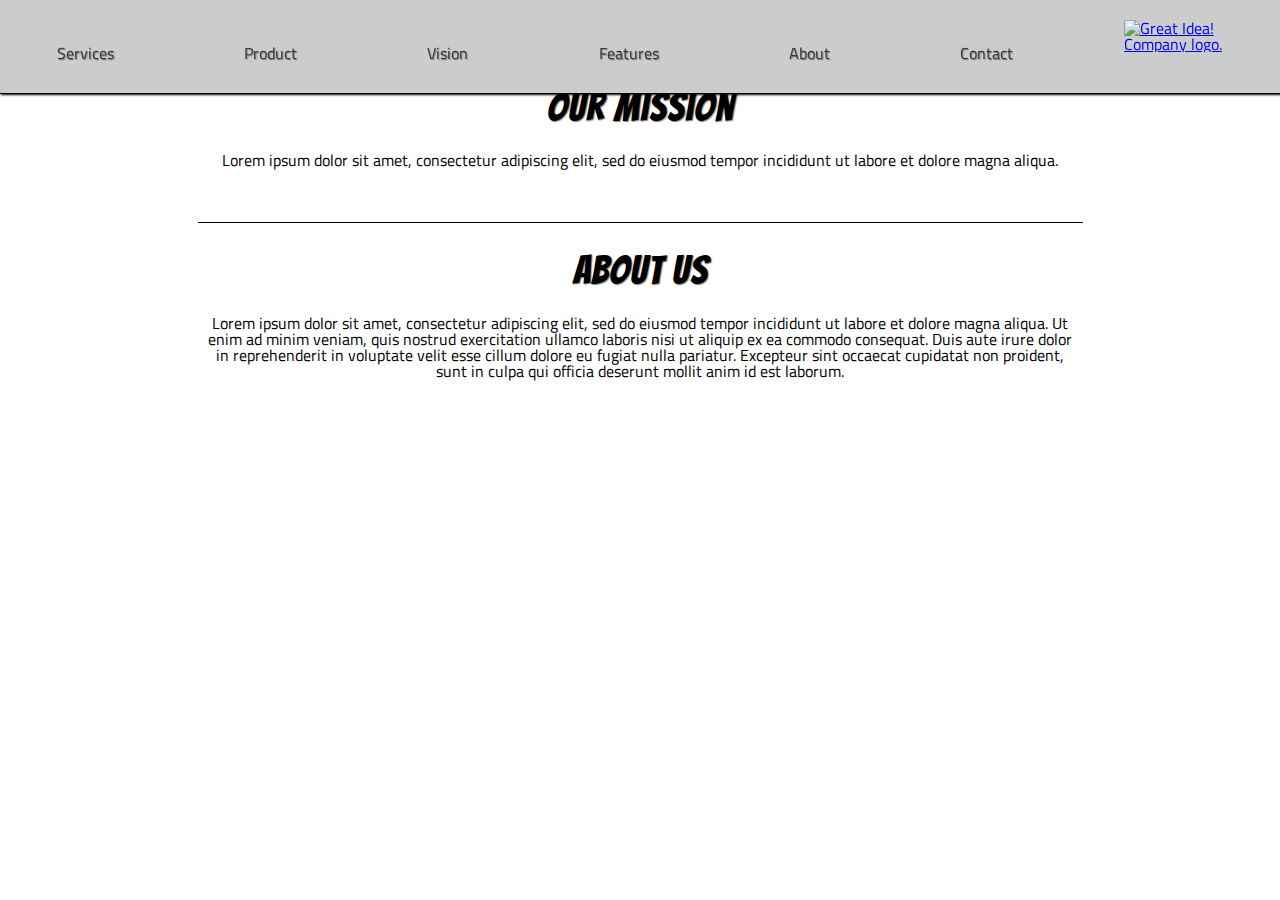
==== great-idea/about.html @ 98cc112a "working on About page" ====
<!DOCTYPE html>

<html lang="en">
  <head>
    <meta charset="utf-8" />

    <title>Great Idea! Services</title>

    <link
      href="https://fonts.googleapis.com/css?family=Bangers|Titillium+Web"
      rel="stylesheet"
    />
    <link rel="stylesheet" href="css/index.css" />

    <!--[if lt IE 9]>
      <script src="https://cdnjs.cloudflare.com/ajax/libs/html5shiv/3.7.3/html5shiv.js"></script>
    <![endif]-->
  </head>

  <body>
    <header>
      <nav>
        <a href="services.html">Services</a>
        <a href="#">Product</a>
        <a href="#">Vision</a>
        <a href="#">Features</a>
        <a href="#">About</a>
        <a href="#">Contact</a>
      </nav>

      <a class="logo-img" href="index.html"
        ><img class="logo" src="img/logo.png" alt="Great Idea! Company logo."
      /></a>
    </header>

    <div class="container">
      <img
        class="about-header-img"
        src="https://coverfiles.alphacoders.com/353/3536.jpg"
      />

      <section class="about-content">
        <div class="our-mission">
          <h1>Our Mission</h1>
          <p>
            Lorem ipsum dolor sit amet, consectetur adipiscing elit, sed do
            eiusmod tempor incididunt ut labore et dolore magna aliqua.
          </p>
        </div>

        <div class="about-us">
          <h1>About Us</h1>
          <p>
            Lorem ipsum dolor sit amet, consectetur adipiscing elit, sed do
            eiusmod tempor incididunt ut labore et dolore magna aliqua. Ut enim
            ad minim veniam, quis nostrud exercitation ullamco laboris nisi ut
            aliquip ex ea commodo consequat. Duis aute irure dolor in
            reprehenderit in voluptate velit esse cillum dolore eu fugiat nulla
            pariatur. Excepteur sint occaecat cupidatat non proident, sunt in
            culpa qui officia deserunt mollit anim id est laborum.
          </p>
        </div>
      </section>
    </div>
  </body>
</html>
---- great-idea/css/index.css ----
/* http://meyerweb.com/eric/tools/css/reset/ 
   v2.0 | 20110126
   License: none (public domain)
*/

html,
body,
div,
span,
applet,
object,
iframe,
h1,
h2,
h3,
h4,
h5,
h6,
p,
blockquote,
pre,
a,
abbr,
acronym,
address,
big,
cite,
code,
del,
dfn,
em,
img,
ins,
kbd,
q,
s,
samp,
small,
strike,
strong,
sub,
sup,
tt,
var,
b,
u,
i,
center,
dl,
dt,
dd,
ol,
ul,
li,
fieldset,
form,
label,
legend,
table,
caption,
tbody,
tfoot,
thead,
tr,
th,
td,
article,
aside,
canvas,
details,
embed,
figure,
figcaption,
footer,
header,
hgroup,
menu,
nav,
output,
ruby,
section,
summary,
time,
mark,
audio,
video {
  margin: 0;
  padding: 0;
  border: 0;
  font-size: 100%;
  font: inherit;
  vertical-align: baseline;
}
/* HTML5 display-role reset for older browsers */
article,
aside,
details,
figcaption,
figure,
footer,
header,
hgroup,
menu,
nav,
section {
  display: block;
}
body {
  line-height: 1;
}
ol,
ul {
  list-style: none;
}
blockquote,
q {
  quotes: none;
}
blockquote:before,
blockquote:after,
q:before,
q:after {
  content: "";
  content: none;
}
table {
  border-collapse: collapse;
  border-spacing: 0;
}

/* Set every element's box-sizing to border-box */
* {
  box-sizing: border-box;
}

html,
body {
  height: 100%;
  font-family: "Titillium Web", sans-serif;
}

h1,
h2,
h3,
h4,
h5 {
  font-family: "Bangers", cursive;
  letter-spacing: 1px;
  margin-bottom: 15px;
}

/* Copy and paste your work from yesterday here and start to refactor into flexbox */

.container {
  max-width: 885px;
  display: flex;
  flex-direction: column;
  margin: auto;
}

header {
  display: flex;
  flex-flow: row nowrap;
  position: fixed;
  background: #caccce;
  width: 100%;
  padding: 20px;
  border-bottom: 1px solid black;
  box-shadow: 1px 1px 2px;
}

header nav {
  display: flex;
  margin: 2% 0 1% 3%;
  justify-content: space-between;
  width: 100%;
}

header nav a {
  color: #373738;
  text-decoration: none;
  text-shadow: 1px 1px 1px grey;
}

header nav a:hover {
  color: gray;
  cursor: pointer;
}

.logo {
  align-self: flex-end;
  margin-left: 8%;
}

h1 {
  font-size: 4.5rem;
  text-align: center;
}

.services-header-img {
  box-shadow: 0 0 3px;
}

h1,
h2,
h3 {
  text-shadow: 1px 1px 1px grey;
}

.head {
  display: flex;
  flex-flow: row nowrap;
  margin-top: 100px;
  margin-bottom: 50px;
  align-items: center;
}

.head-text {
  display: flex;
  justify-content: center;
  align-items: center;
  flex-direction: column;
  width: 55%;
  margin-top: 8%;
}

button {
  width: 160px;
  height: 35px;
  border: 1px solid black;
  font-size: 15px;
  box-shadow: 1px 1px 2px;
}

button:hover {
  cursor: pointer;
  background: black;
  color: white;
}

.page-content {
  border-top: 1px solid black;
  border-bottom: 1px solid black;
  padding: 2%;
}

.top,
.bottom {
  display: flex;
  margin: 10px;
}

p {
  display: inline-block;
  padding: 10px;
  font-size: 16px;
}

h2 {
  display: inline-block;
  margin-left: 10px;
  margin-bottom: -5px;
}

.middle {
  display: flex;
  justify-content: center;
}

.middle-img {
  margin-top: 20px;
  margin-bottom: 20px;
}

.contact {
  display: flex;
  flex-direction: column;
  align-items: center;
  margin-top: 30px;
}

.contact a {
  display: block;
  margin-top: 20px;
  text-decoration: none;
  color: black;
}

.contact a:hover {
  cursor: pointer;
  opacity: 0.5;
}

footer {
  display: flex;
  justify-content: center;
  margin: 30px 0 50px 0;
  opacity: 0.6;
}

/* SERVICES CODE HERE  */

.logo-img {
  margin-left: 8%;
}

.services-intro {
  margin: 5% 0 3.5% 0;
  display: flex;
  flex-direction: column;
  align-items: flex-start;
}

.services-intro h1 {
  font-size: 1.5rem;
}

.services-content p {
  padding: 0;
  margin: 3.5% 0 0 3%;
}

.services-head-img {
  margin-top: 9.1%;
}

.services-content {
  border-top: 1px solid grey;
  display: flex;
  flex-flow: row wrap;
  justify-content: space-between;
}

.services-text {
  border: 1px solid black;
  border-radius: 5px;
  box-shadow: 1px 1px 2px;
  width: 48%;
  margin: 3.5% 0 0 0;
  padding: 1.5%;
  background: lightgrey;
  justify-content: flex-start;
}

.learn-more {
  display: flex;
  justify-content: center;
  border-radius: 5px;
  margin: 4% 0 1% 4%;
}

.services-bottom {
  margin-top: 5%;
  border-top: 2px solid black;
}

.services-bottom-content {
  display: flex;
  margin: 5% 0 5% 0;
}

.services-bottom-text {
  margin-right: 5%;
}

.services-bottom-text h2 {
  margin-bottom: 1.5%;
}

li {
  list-style-type: square;
  list-style-position: inside;
  margin: 20px 0 5px 10px;
}

.services-info-img {
  box-shadow: 1px 1px 2px;
}

/* ABOUT PAGE CODE  */

.about-header-img {
  margin: 3% 0 5% 0;
  box-shadow: 0px 0px 10px;
}

.about-content h1 {
  font-size: 2.5rem;
}

.about-content {
  text-align: center;
}

.about-us {
  margin-top: 5%;
  border-top: 1px solid black;
}

.about-us h1 {
  margin-top: 3%;
}
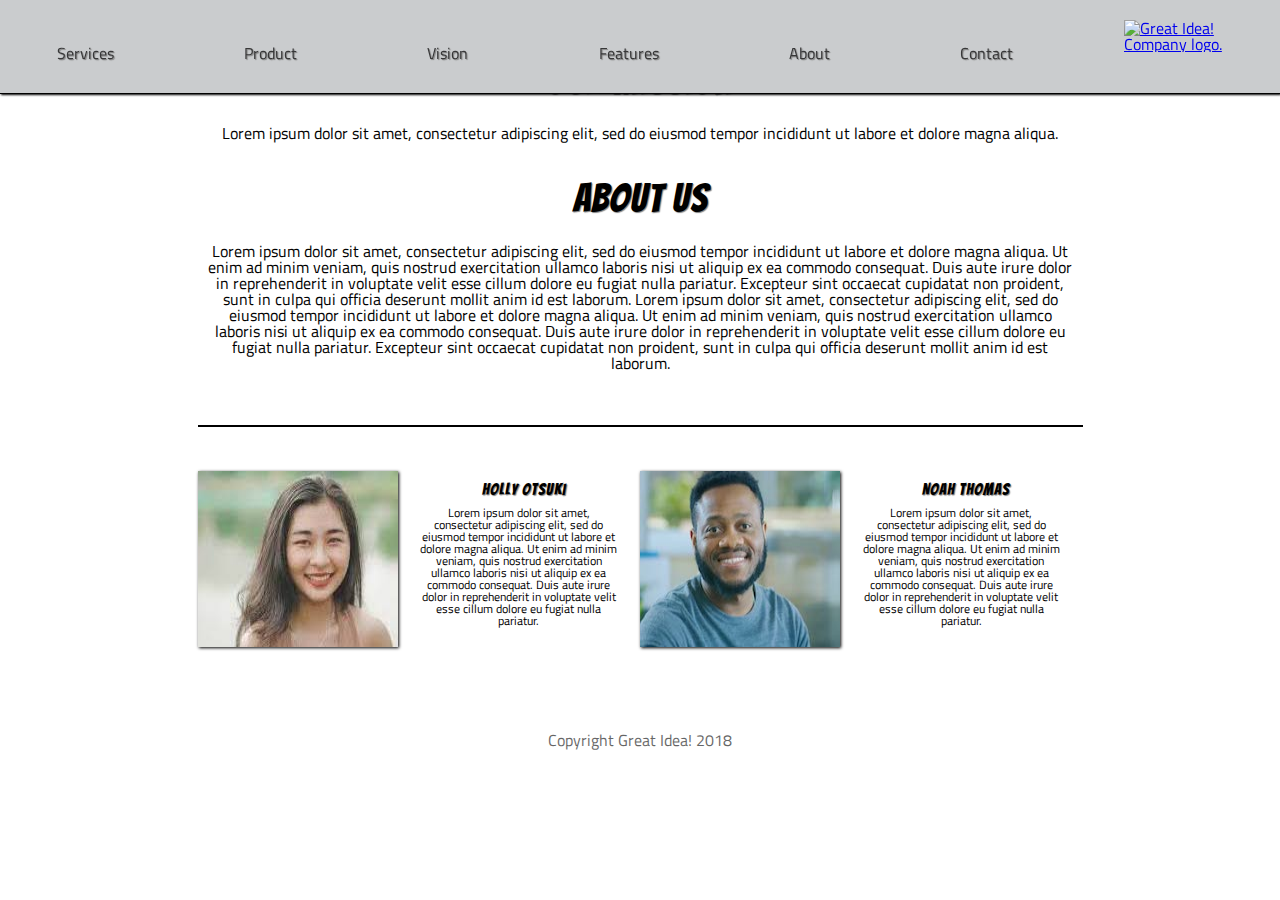
==== commit d9045eda: "finished About Page" ====
--- a/great-idea/about.html
+++ b/great-idea/about.html
@@ -57,10 +57,52 @@
             aliquip ex ea commodo consequat. Duis aute irure dolor in
             reprehenderit in voluptate velit esse cillum dolore eu fugiat nulla
             pariatur. Excepteur sint occaecat cupidatat non proident, sunt in
-            culpa qui officia deserunt mollit anim id est laborum.
+            culpa qui officia deserunt mollit anim id est laborum. Lorem ipsum
+            dolor sit amet, consectetur adipiscing elit, sed do eiusmod tempor
+            incididunt ut labore et dolore magna aliqua. Ut enim ad minim
+            veniam, quis nostrud exercitation ullamco laboris nisi ut aliquip ex
+            ea commodo consequat. Duis aute irure dolor in reprehenderit in
+            voluptate velit esse cillum dolore eu fugiat nulla pariatur.
+            Excepteur sint occaecat cupidatat non proident, sunt in culpa qui
+            officia deserunt mollit anim id est laborum.
           </p>
         </div>
+
+        <div class="founders">
+          <div class="person">
+            <img src="img/girl.jpeg" />
+            <div class="person-text">
+              <h2>Holly Otsuki</h2>
+              <p>
+                Lorem ipsum dolor sit amet, consectetur adipiscing elit, sed do
+                eiusmod tempor incididunt ut labore et dolore magna aliqua. Ut
+                enim ad minim veniam, quis nostrud exercitation ullamco laboris
+                nisi ut aliquip ex ea commodo consequat. Duis aute irure dolor
+                in reprehenderit in voluptate velit esse cillum dolore eu fugiat
+                nulla pariatur.
+              </p>
+            </div>
+          </div>
+          <div class="person">
+            <img src="img/guy.jpg" />
+            <div class="person-text">
+              <h2>Noah Thomas</h2>
+              <p>
+                Lorem ipsum dolor sit amet, consectetur adipiscing elit, sed do
+                eiusmod tempor incididunt ut labore et dolore magna aliqua. Ut
+                enim ad minim veniam, quis nostrud exercitation ullamco laboris
+                nisi ut aliquip ex ea commodo consequat. Duis aute irure dolor
+                in reprehenderit in voluptate velit esse cillum dolore eu fugiat
+                nulla pariatur.
+              </p>
+            </div>
+          </div>
+        </div>
       </section>
+
+      <footer>
+        <p>Copyright Great Idea! 2018</p>
+      </footer>
     </div>
   </body>
 </html>
--- a/great-idea/css/index.css
+++ b/great-idea/css/index.css
@@ -380,7 +380,7 @@
 /* ABOUT PAGE CODE  */
 
 .about-header-img {
-  margin: 3% 0 5% 0;
+  margin: 0 0 5% 0;
   box-shadow: 0px 0px 10px;
 }
 
@@ -392,11 +392,30 @@
   text-align: center;
 }
 
-.about-us {
-  margin-top: 5%;
-  border-top: 1px solid black;
-}
-
 .about-us h1 {
   margin-top: 3%;
 }
+
+.founders {
+  border-top: 2px solid black;
+  margin-top: 5%;
+  display: flex;
+  flex-direction: row;
+}
+
+.person {
+  display: flex;
+  margin: 5% 0 5% 0;
+}
+
+.person-text {
+  padding: 10px;
+}
+
+.person p {
+  font-size: 12px;
+}
+
+.person img {
+  box-shadow: 1px 1px 3px;
+}
